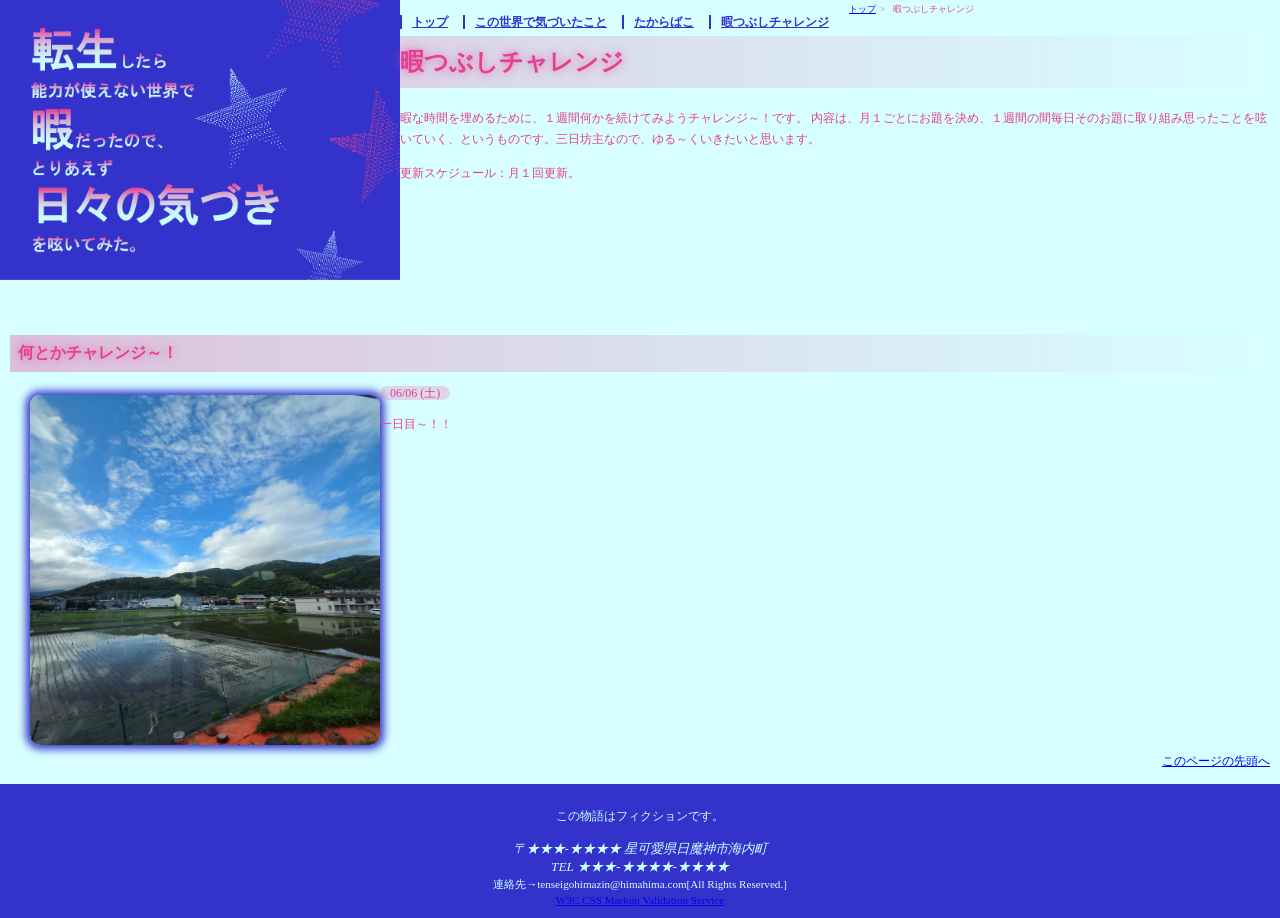
==== himatsubusi.html @ 39863de0 "Add files via upload" ====
<!DOCTYPE html>
<html lang="ja">

<head>
    <meta charset="UTF-8">
    <title>この世界で気づいたこと：転生したら能力が使えない世界で暇だったので、とりあえず日々の気づきを呟いてみた。</title>
    <link rel="stylesheet" href="css/mystyle.css">
</head>

<body>
    <header>
        <div class="header-in">
            <a href="index.html">
            <img id="pagetop" src="image/logo.png" width="400" height="280"
            alt="転生したら能力が使えない世界で暇だったので、とりあえず日々の気づきを呟いてみた。">
            </a>
            <nav>
                <ul>
                    <li><a href="index.html">トップ</a></li>
                    <li><a href="kiduki.html">この世界で気づいたこと</a></li>
                    <li><a href="takarabako.html">たからばこ</a></li>
                    <li><a href="himatsubusi.html">暇つぶしチャレンジ</a></li>
                </ul>
            </nav>
        </div>
    </header>


        <article class="page">
        <ol>
            <li><a href="index.html">トップ</a>&nbsp;&nbsp;&gt;</li>
            <li>暇つぶしチャレンジ</li>
        </ol>

        <h1 class="sub-h1">暇つぶしチャレンジ</h1>
        <p>暇な時間を埋めるために、１週間何かを続けてみようチャレンジ～！です。
        内容は、月１ごとにお題を決め、１週間の間毎日そのお題に取り組み思ったことを呟いていく、というものです。三日坊主なので、ゆる～くいきたいと思います。</p>
        <p>更新スケジュール：月１回更新。</p>

        <section>
            <h2>何とかチャレンジ～！</h2>
                <img class="point-img" src="image/kari.jpg" width="350" height="350" alt="景色の写真">
                <time datetime="2024-06-06">06/06 (土)</time><p>一日目～！！</p>
                <p class="sentou"><a href="#pagetop">このページの先頭へ</a></p>
        </section>
    </article>


    <footer>
        <p>この物語はフィクションです。</p>
        <address>〒★★★-★★★★ 星可愛県日魔神市海内町<br>
            TEL ★★★-★★★★-★★★★
        </address>
        <small>連絡先→tenseigohimazin@himahima.com[All Rights Reserved.]</small>
        <br><small><a href="https://jigsaw.w3.org/css-validator/#validate by upload" target="_blank"> W3C CSS Markup Validation Service</a>
        </small>
    </footer>
</body>    


</html>
---- css/mystyle.css ----
@charset "utf-8"



article{
    position: relative;
    clear: both;
    width: 960px;
    margin-left: auto;
    margin-right: auto;
}

article img{
    float: left;
}

body{
    background-color: #ccffffbf;
    color: #e63e92;
    font-family:"メイリオ";
    font-size: smaller;
    margin: 0;
    padding: 0;
}


p{
    font-size: 90%;
    line-height: 1.8
}


.catch{
    position: absolute;
    top: 100px;
    left: 130px;
    width: 320px;
    color: #ccffff;
    font-size: 6px;
    text-align: center;
}

.topimage{
    position: relative;
    width: 590px;
}

header{
    background-color: #3333cc;
}


header img{
    float: left;
}

h1{
    font-size: 180%;
}


.sub-h1{
    background: linear-gradient(to right,#e63e9254,#e63e9200);
    padding-top: 10px;
    padding-left: 20px;
    padding-bottom: 10px;
    text-shadow: 0px 0px 10px #e63e92c4;
    font-size: 180%;

}


h2{
    font-size: 120%;
    padding-left: 8px;
    padding-top: 8px;
    padding-bottom: 8px;
    text-shadow: 0px 0px 10px #e63e92c4;
    margin-top: 150px;
    background: linear-gradient(to right,#e63e9254,#e63e9200);
}


ul{
    list-style-type: none;
    padding-left: 0;
    font-size: 90%;
    line-height: 1.8;
}


time{
    border-radius: 10px;
    background-color: #e63e9233;
    color: #e63e92;
    font-size: 90%;
    padding-left: 10px;
    padding-right: 10px;
    margin-right: 8px
}


footer{
    background-color: #3333cc;
    text-align: center;
    color: #ccffff;
    padding-top: 10px;
    padding-bottom: 10px;

}


nav ul{
    font-weight: bold;
    float:left;
    text-align: right;
}


nav li{
    display: inline;
    padding-left: 10px;
    padding-right: 12px;
    border-left: 2px solid #3333cc;
}


/*600px以下の場合*/
@media (max-width: 600px){
    nav li{
        font-size: 75%;
        padding-left: 2px;
        padding-right: 2px;
    }

    footer{
        font-size: 75%;
    }

    .catch{
        top: 5px;
        left: 10px;
    }
}


/*959px以下の場合*/
@media (max-width: 959px){
    header img{
        float: none;
    }

    nav ul{
        text-align: left;
        padding: 0;
        margin-left: 10px;
    }

    article{
        width: auto;
    }

    article img{
        max-width: 100%;
        height: auto;
    }

    .header-in{
        width: auto;
    }
}


.point-list{
    list-style-image: url(../image/hosi.png);
    font-weight: bold;
    margin-left: 50px;
    display: block;
    float: left;
}


.point-img{
    box-shadow: 0px 0px 8px 4px #3333cc;
    border-radius: 10px;
    margin-left: 20px;
    margin-top: 10px;
    margin-bottom: 6px;
}

.sentou{
    clear: both;
    text-align: right;
}

ol li{
    /* border: 1px solid blue; */
    display: inline;
    margin-right: 5px;
    font-size: 80%;
}

ol{
    display: inline;
    font-size: 80%;
    padding-left: 8px;
}


.page{
    padding-left: 10px;
    padding-right: 10px;
}


nav ul a{
    text-decoration: underline;
    color: #3333cc;
}


nav ul a:hover{
    color: #e63e92;
}


nav ul a:active{
    color: #ff1088;
}
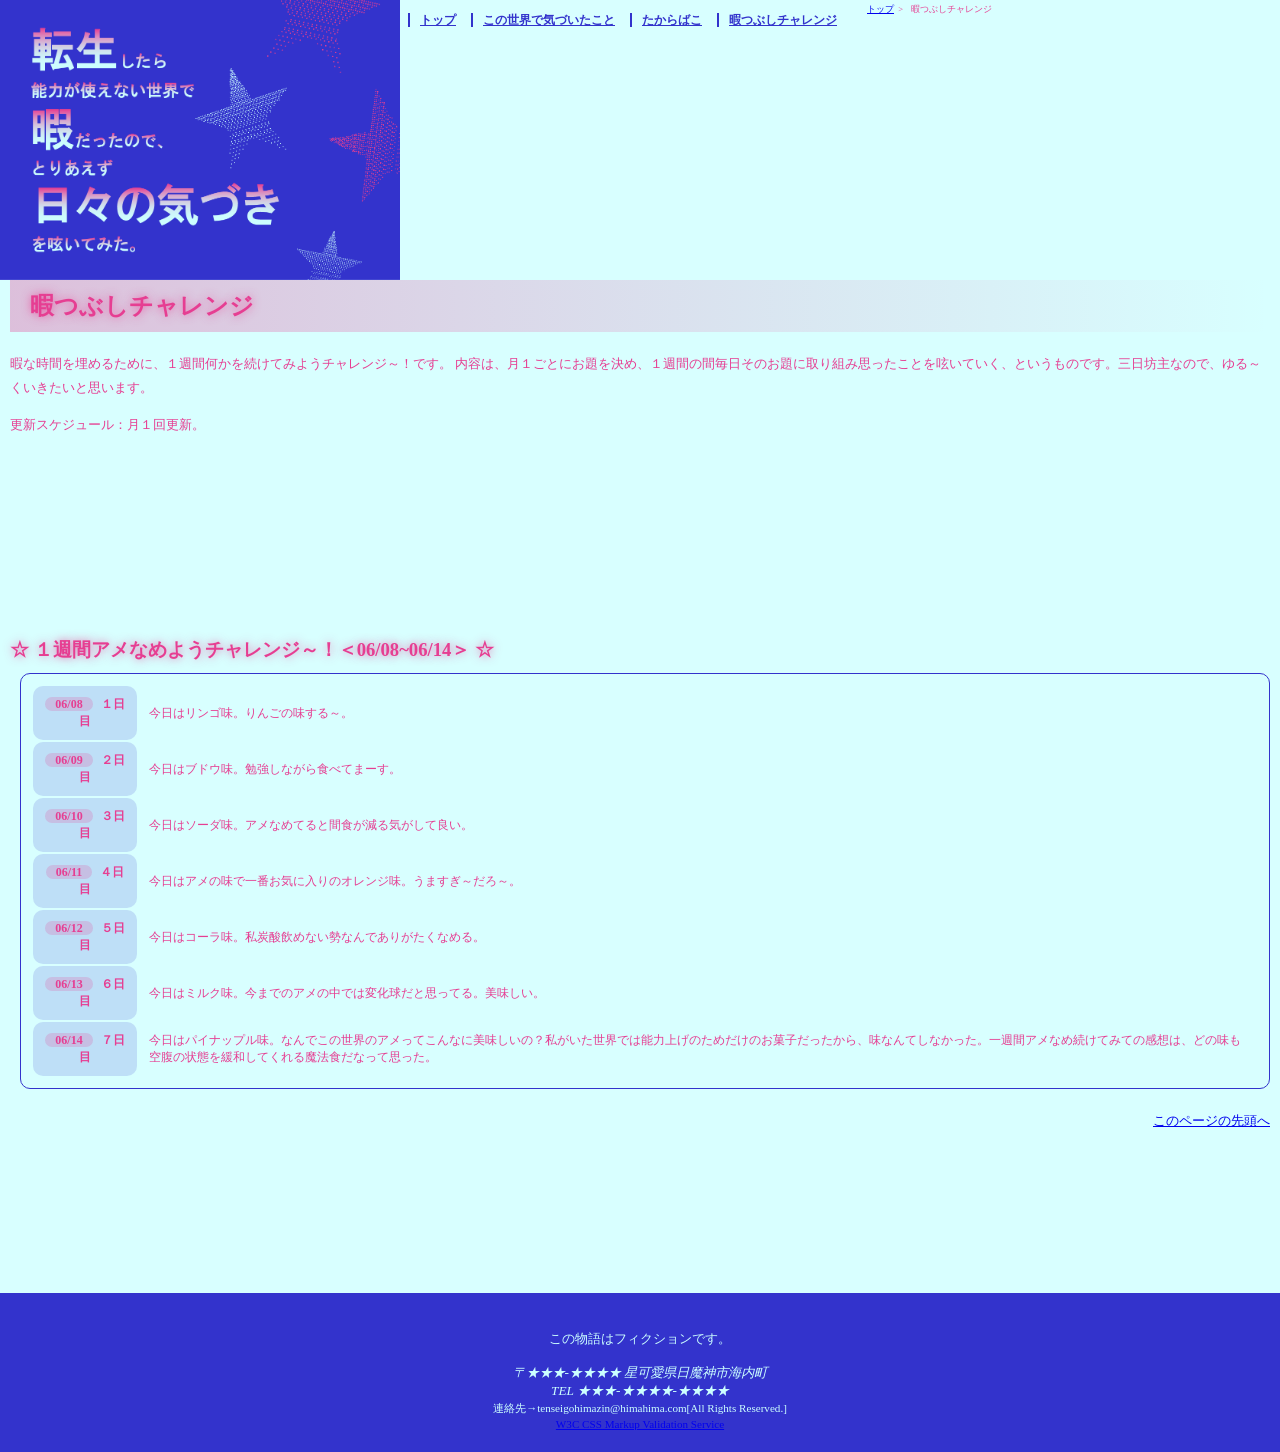
==== commit b606271c: "トップページを修正" ====
--- a/himatsubusi.html
+++ b/himatsubusi.html
@@ -38,9 +38,37 @@
         <p>更新スケジュール：月１回更新。</p>
 
         <section>
-            <h2>何とかチャレンジ～！</h2>
-                <img class="point-img" src="image/kari.jpg" width="350" height="350" alt="景色の写真">
-                <time datetime="2024-06-06">06/06 (土)</time><p>一日目～！！</p>
+            <h2>☆ １週間アメなめようチャレンジ～！＜06/08~06/14＞ ☆</h2>
+            <table>
+                <tr>
+                    <th><time datetime="2024-06-08">06/08</time>１日目</th>
+                    <td>今日はリンゴ味。りんごの味する～。</td>
+                </tr>
+                <tr>
+                    <th><time datetime="2024-06-09">06/09</time>２日目</th>
+                    <td>今日はブドウ味。勉強しながら食べてまーす。</td>
+                </tr>
+                <tr>
+                    <th><time datetime="2024-06-10">06/10</time>３日目</th>
+                    <td>今日はソーダ味。アメなめてると間食が減る気がして良い。</td>
+                </tr>
+                <tr>
+                    <th><time datetime="2024-06-11">06/11</time>４日目</th>
+                    <td>今日はアメの味で一番お気に入りのオレンジ味。うますぎ～だろ～。</td>
+                </tr>
+                <tr>
+                    <th><time datetime="2024-06-12">06/12</time>５日目</th>
+                    <td>今日はコーラ味。私炭酸飲めない勢なんでありがたくなめる。</td>
+                </tr>
+                <tr>
+                    <th><time datetime="2024-06-13">06/13</time>６日目</th>
+                    <td>今日はミルク味。今までのアメの中では変化球だと思ってる。美味しい。</td>
+                </tr>
+                <tr>
+                    <th><time datetime="2024-06-14">06/14</time>７日目</th>
+                    <td>今日はパイナップル味。なんでこの世界のアメってこんなに美味しいの？私がいた世界では能力上げのためだけのお菓子だったから、味なんてしなかった。一週間アメなめ続けてみての感想は、どの味も空腹の状態を緩和してくれる魔法食だなって思った。</td>
+                </tr>
+            </table>
                 <p class="sentou"><a href="#pagetop">このページの先頭へ</a></p>
         </section>
     </article>
--- a/css/mystyle.css
+++ b/css/mystyle.css
@@ -2,16 +2,8 @@
 
 
 
-article{
-    position: relative;
+article img{
     clear: both;
-    width: 960px;
-    margin-left: auto;
-    margin-right: auto;
-}
-
-article img{
-    float: left;
 }
 
 body{
@@ -23,16 +15,18 @@
     padding: 0;
 }
 
-
 p{
-    font-size: 90%;
+    font-size: 100%;
     line-height: 1.8
 }
 
+section{
+    margin-top: 200px;
+}
 
 .catch{
     position: absolute;
-    top: 100px;
+    top: 495px;
     left: 130px;
     width: 320px;
     color: #ccffff;
@@ -40,9 +34,9 @@
     text-align: center;
 }
 
-.topimage{
+article img{
     position: relative;
-    width: 590px;
+    margin-bottom: -120px;
 }
 
 header{
@@ -66,24 +60,25 @@
     padding-bottom: 10px;
     text-shadow: 0px 0px 10px #e63e92c4;
     font-size: 180%;
-
+    margin-top: 70px;
+    clear: both;
 }
 
 
 h2{
-    font-size: 120%;
-    padding-left: 8px;
-    padding-top: 8px;
-    padding-bottom: 8px;
+    font-size: 140%;
     text-shadow: 0px 0px 10px #e63e92c4;
-    margin-top: 150px;
-    background: linear-gradient(to right,#e63e9254,#e63e9200);
+    margin-top: 170px;
+    margin-bottom: 10px;
+    margin-left: 0;
 }
 
 
 ul{
     list-style-type: none;
-    padding-left: 0;
+    padding-left: 8px;
+    margin-top: -4px;
+    margin-bottom: 80px;
     font-size: 90%;
     line-height: 1.8;
 }
@@ -93,7 +88,7 @@
     border-radius: 10px;
     background-color: #e63e9233;
     color: #e63e92;
-    font-size: 90%;
+    font-size: 100%;
     padding-left: 10px;
     padding-right: 10px;
     margin-right: 8px
@@ -104,16 +99,18 @@
     background-color: #3333cc;
     text-align: center;
     color: #ccffff;
-    padding-top: 10px;
-    padding-bottom: 10px;
-
+    padding-top: 20px;
+    padding-bottom: 20px;
+    margin-top: 300px;
 }
 
 
 nav ul{
     font-weight: bold;
-    float:left;
-    text-align: right;
+    float: left;
+    text-align: left;
+    margin-right: 10px;
+    margin-top: 10px;
 }
 
 
@@ -125,8 +122,8 @@
 }
 
 
-/*600px以下の場合*/
-@media (max-width: 600px){
+/*590px以下の場合*/
+@media (max-width: 590px){
     nav li{
         font-size: 75%;
         padding-left: 2px;
@@ -138,8 +135,9 @@
     }
 
     .catch{
-        top: 5px;
-        left: 10px;
+        top: 425px;
+        left: 20px;
+        width: auto;
     }
 }
 
@@ -177,20 +175,23 @@
     margin-left: 50px;
     display: block;
     float: left;
+    font-size: 110%;
 }
 
 
 .point-img{
-    box-shadow: 0px 0px 8px 4px #3333cc;
-    border-radius: 10px;
-    margin-left: 20px;
-    margin-top: 10px;
-    margin-bottom: 6px;
+    box-shadow: 0px 0px 10px 15px #3333cc67;
+    border-radius: 10px;
+    margin-left: 30px;
+    margin-right: 30px;
+    margin-top: 20px;
+    margin-bottom: 20px;
 }
 
 .sentou{
     clear: both;
     text-align: right;
+    margin-bottom: -140px;
 }
 
 ol li{
@@ -226,4 +227,31 @@
 
 nav ul a:active{
     color: #ff1088;
+}
+
+section{
+    clear: left;
+}
+
+table{
+    border: 1px solid #3333cc;
+    border-radius: 10px;
+    font-size: 90%;
+    margin-left: 10px;
+    margin-right: auto;
+    margin-bottom: 20px;
+    padding-left: 10px;
+    padding-right: 15px;
+    padding-top: 10px;
+    padding-bottom: 10px;
+}
+
+th{
+    background-color: #3333cc27;
+    border-radius: 10px;
+    padding: 10px;
+}
+
+td{
+    padding-left: 10px;
 }
